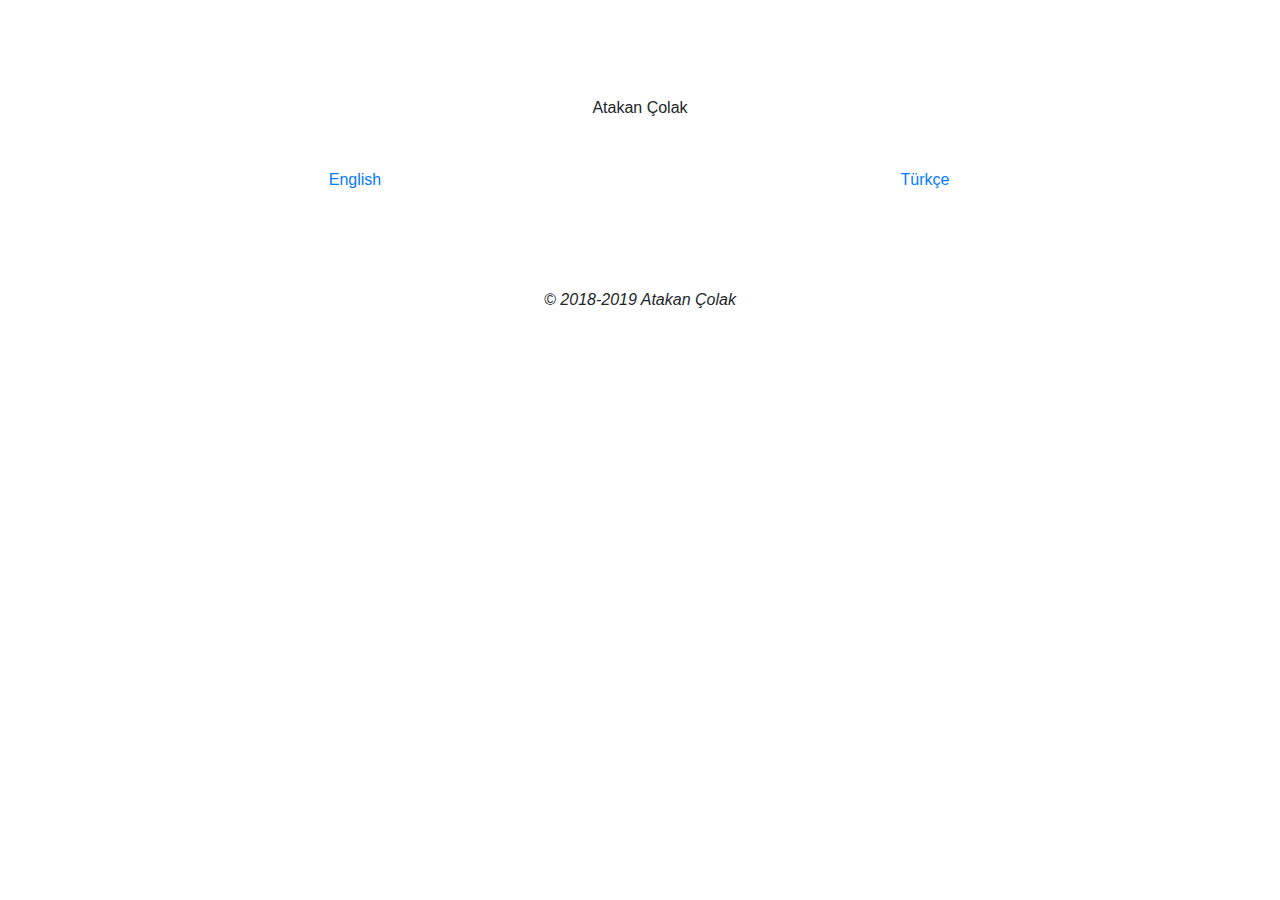
==== index.html @ 63bdbd3d "Initialized" ====
<!DOCTYPE html>
<html xmlns="http://www.w3.org/1999/xhtml" lang="tr" xml:lang="tr" class="h-100">

<head>
    <meta charset="UTF-8" />
    <meta name="viewport" content="width=device-width, initial-scale=1.0" />
    <title>Atakan Çolak</title>
    <link rel="icon" type="image/png" sizes="15x15" href="images/aticon.png">
    <link href="atastyle.css" rel="stylesheet" type="text/css" />
    <link rel="stylesheet" href="https://maxcdn.bootstrapcdn.com/bootstrap/4.3.1/css/bootstrap.min.css"
        type="text/css" />
</head>

<body class="mt-0 pt-0 h-75 back">
    <div class="container ">
        <div class="row justify-content-center mt-5 pt-5 text-center text-large">Atakan Çolak</div>
        <div class="row justify-content-center mt-5">
            <div class="col-sm-6 align-self-center text-center text-medium">
                <a href="personal-website/website/site/public/eng/home.html">
                    English
                </a>
            </div>
            <div class="col-sm-6 align-self-center text-center text-medium">
                <a href="personal-website/website/site/public/tr/anasayfa.html">
                    Türkçe
                </a>
            </div>
        </div>
    </div>
    <footer class="row justify-content-center p-0 m-0 mt-5 pt-5">
        <i class="text-center"> &#169; 2018-2019 Atakan Çolak</i>
    </footer>
</body>

</html>
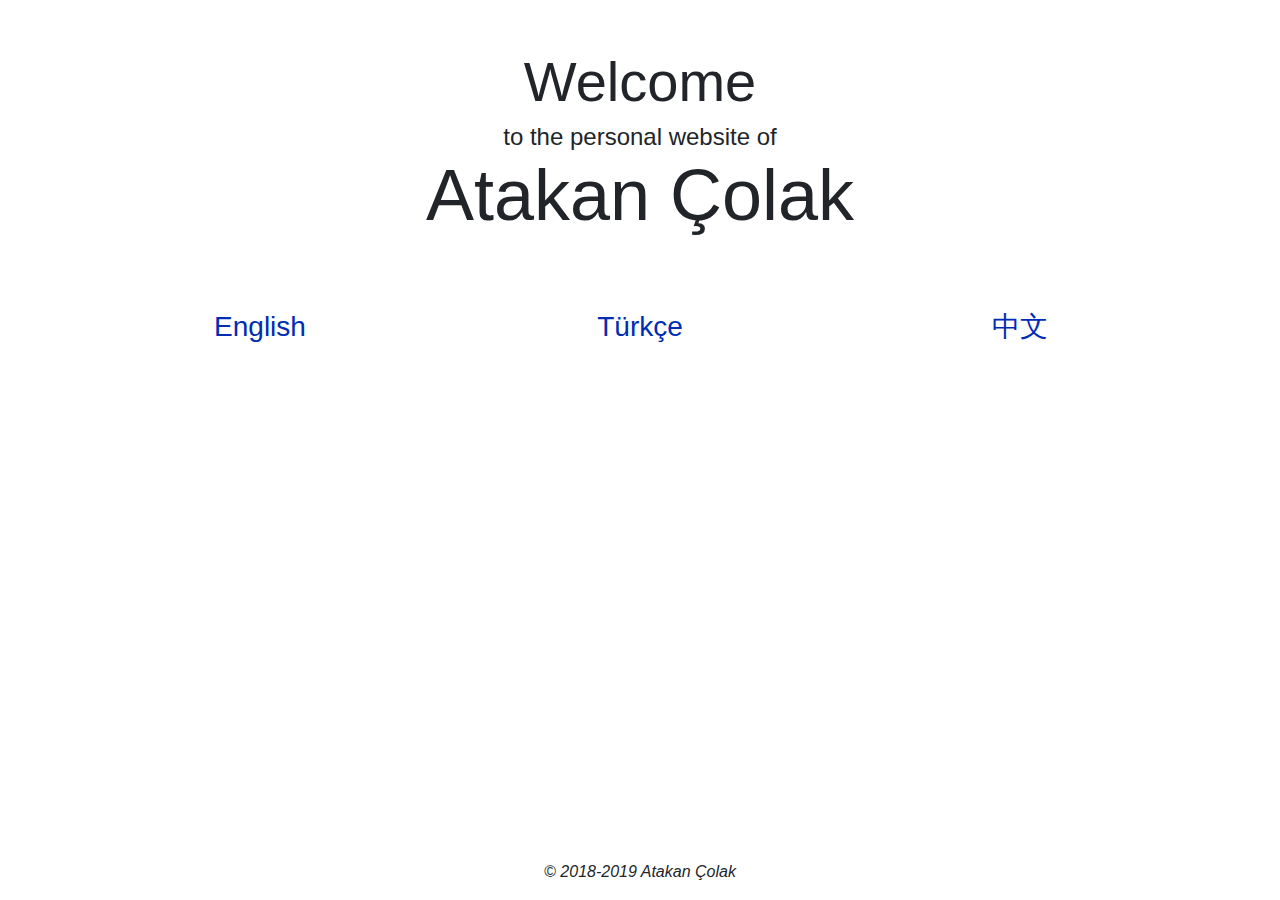
==== commit 57c3c6bc: "v2019" ====
--- a/index.html
+++ b/index.html
@@ -1,34 +1,49 @@
 <!DOCTYPE html>
-<html xmlns="http://www.w3.org/1999/xhtml" lang="tr" xml:lang="tr" class="h-100">
+<html xmlns="http://www.w3.org/1999/xhtml" lang="en" class="h-100">
 
 <head>
     <meta charset="UTF-8" />
     <meta name="viewport" content="width=device-width, initial-scale=1.0" />
     <title>Atakan Çolak</title>
-    <link rel="icon" type="image/png" sizes="15x15" href="images/aticon.png">
-    <link href="atastyle.css" rel="stylesheet" type="text/css" />
-    <link rel="stylesheet" href="https://maxcdn.bootstrapcdn.com/bootstrap/4.3.1/css/bootstrap.min.css"
+    <link href="https://maxcdn.bootstrapcdn.com/bootstrap/4.3.1/css/bootstrap.min.css" rel="stylesheet"
         type="text/css" />
+    <link href="/atastyle.css" rel="stylesheet" type="text/css" />
+    <link href="/images/laptop.png" rel="shortcut icon" type="image/png" />
 </head>
 
-<body class="mt-0 pt-0 h-75 back">
-    <div class="container ">
-        <div class="row justify-content-center mt-5 pt-5 text-center text-large">Atakan Çolak</div>
-        <div class="row justify-content-center mt-5">
-            <div class="col-sm-6 align-self-center text-center text-medium">
-                <a href="personal-website/website/site/public/eng/home.html">
-                    English
+<body class="d-flex flex-column h-100">
+    <main role="main" class="flex-shrink-0">
+        <div class="container">
+            <div class="row justify-content-center mt-5">
+                <blockquote class="blockquote text-center">
+                    <h3 class="display-4">
+                        Welcome
+                    </h3>
+                    <h4 class="font-weight-light m-0 p-0">
+                        to the personal website of
+                    </h4>
+                    <h1 class="display-3">
+                        Atakan Çolak
+                    </h1>
+                </blockquote>
+            </div>
+            <div class="row mt-5">
+                <a class="col-sm-4 text-center" href="eng/projects">
+                    <h3 class="font-weight-light">English</h3>
                 </a>
-            </div>
-            <div class="col-sm-6 align-self-center text-center text-medium">
-                <a href="personal-website/website/site/public/tr/anasayfa.html">
-                    Türkçe
+                <a class="col-sm-4 text-center" href="tr/projeler">
+                    <h3 class="font-weight-light">Türkçe</h3>
+                </a>
+                <a class="col-sm-4 text-center" href="zh/lianxi">
+                    <h3 class="font-weight-light">中文</h3>
                 </a>
             </div>
         </div>
-    </div>
-    <footer class="row justify-content-center p-0 m-0 mt-5 pt-5">
-        <i class="text-center"> &#169; 2018-2019 Atakan Çolak</i>
+    </main>
+    <footer class="footer mt-auto py-3">
+        <div class="container">
+            <i class="row justify-content-center"> &#169; 2018-2019 Atakan Çolak</i>
+        </div>
     </footer>
 </body>
 
--- a/atastyle.css
+++ b/atastyle.css
@@ -0,0 +1,11 @@
+a, a:focus {
+    text-decoration: none !important;
+    /* color:#666666; */
+    color:#002db3;
+}
+
+a:hover {
+    text-decoration: none !important;
+    /* color:#333333; */
+    color:#001a66;
+}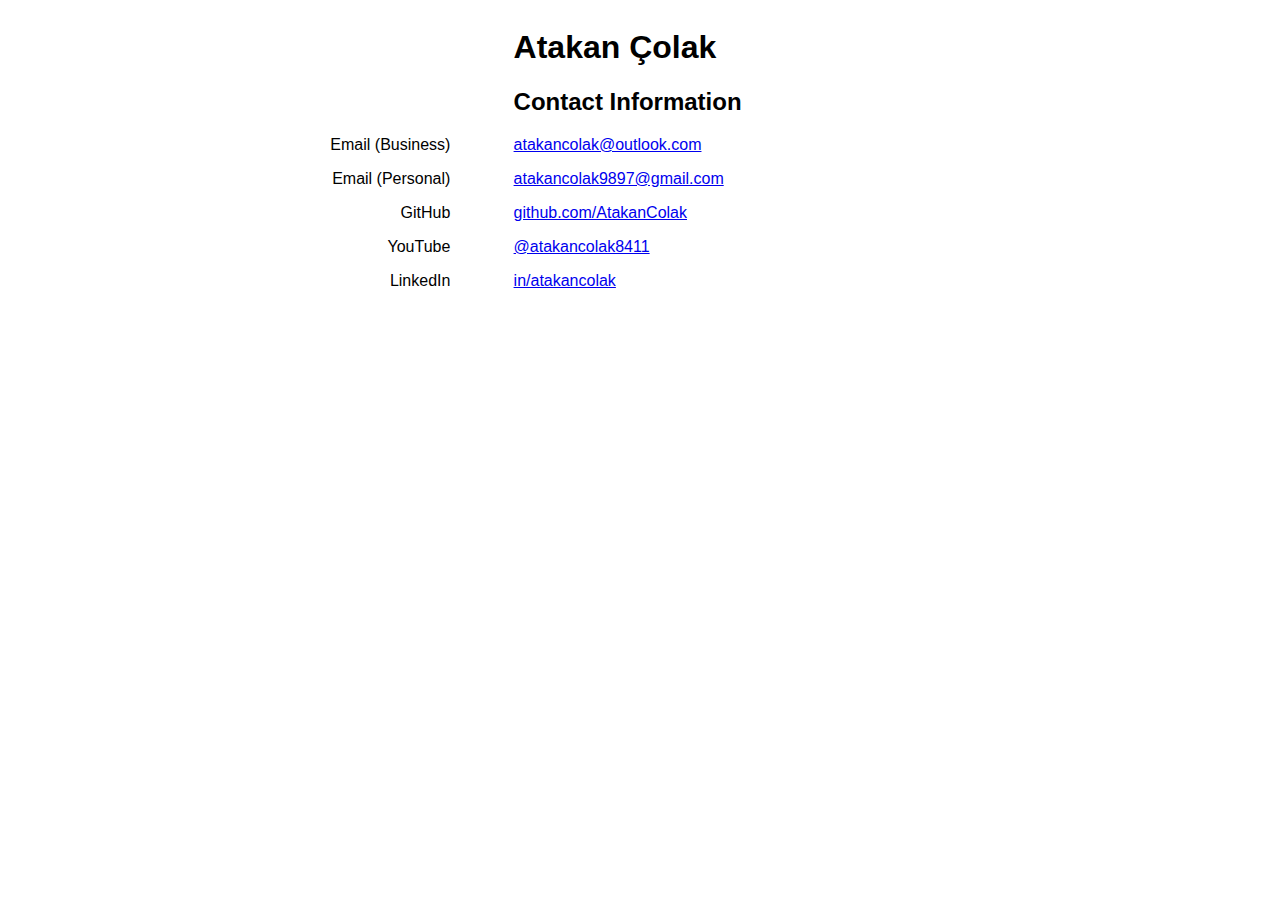
==== commit 426150b7: "Rework the website" ====
--- a/index.html
+++ b/index.html
@@ -1,50 +1,47 @@
 <!DOCTYPE html>
-<html xmlns="http://www.w3.org/1999/xhtml" lang="en" class="h-100">
-
-<head>
-    <meta charset="UTF-8" />
-    <meta name="viewport" content="width=device-width, initial-scale=1.0" />
-    <title>Atakan Çolak</title>
-    <link href="https://maxcdn.bootstrapcdn.com/bootstrap/4.3.1/css/bootstrap.min.css" rel="stylesheet"
-        type="text/css" />
-    <link href="/atastyle.css" rel="stylesheet" type="text/css" />
-    <link href="/images/laptop.png" rel="shortcut icon" type="image/png" />
-</head>
-
-<body class="d-flex flex-column h-100">
-    <main role="main" class="flex-shrink-0">
-        <div class="container">
-            <div class="row justify-content-center mt-5">
-                <blockquote class="blockquote text-center">
-                    <h3 class="display-4">
-                        Welcome
-                    </h3>
-                    <h4 class="font-weight-light m-0 p-0">
-                        to the personal website of
-                    </h4>
-                    <h1 class="display-3">
-                        Atakan Çolak
-                    </h1>
-                </blockquote>
-            </div>
-            <div class="row mt-5">
-                <a class="col-sm-4 text-center" href="eng/projects">
-                    <h3 class="font-weight-light">English</h3>
-                </a>
-                <a class="col-sm-4 text-center" href="tr/projeler">
-                    <h3 class="font-weight-light">Türkçe</h3>
-                </a>
-                <a class="col-sm-4 text-center" href="zh/lianxi">
-                    <h3 class="font-weight-light">中文</h3>
-                </a>
-            </div>
-        </div>
-    </main>
-    <footer class="footer mt-auto py-3">
-        <div class="container">
-            <i class="row justify-content-center"> &#169; 2018-2019 Atakan Çolak</i>
-        </div>
-    </footer>
-</body>
-
+<html>
+    <head>
+        <title>Atakan Çolak</title>
+        <link rel="stylesheet" href="./index.html.css" /> 
+    </head>
+    <body>
+        <main>
+            <header>
+                <h1>Atakan Çolak</h1>
+                <h2>Contact Information</h2>
+            </header>
+            <ul class="contact-list">
+                <li>
+                    <span>Email (Business)</span>
+                    <a href="mailto:atakancolak@outlook.com" target="_blank">
+                        atakancolak@outlook.com
+                    </a>
+                </li>
+                <li>
+                    <span>Email (Personal)</span>
+                    <a href="mailto:atakancolak9897@gmail.com" target="_blank">
+                        atakancolak9897@gmail.com
+                    </a>    
+                </li>
+                <li>
+                    <span>GitHub</span>
+                    <a href="https://github.com/AtakanColak">
+                        github.com/AtakanColak
+                    </a>
+                </li>
+                <li>
+                    <span>YouTube</span>
+                    <a href="https://www.youtube.com/channel/UC7Z1cIYbw0hr-CfJ6_TlkfQ">
+                        @atakancolak8411
+                    </a>
+                </li>
+                <li>
+                    <span>LinkedIn</span>
+                    <a href="https://www.linkedin.com/in/atakancolak/">
+                        in/atakancolak
+                    </a>
+                </li>
+            </ul>
+        </main>
+    </body>
 </html>--- a/index.html.css
+++ b/index.html.css
@@ -0,0 +1,48 @@
+main {
+    display: flex;
+    flex-direction: column;
+}
+
+body {
+    font-family: Arial, sans-serif;
+}
+
+header {
+    padding-left: 40%;
+}
+
+
+.contact-list {
+    list-style-type: none;
+    margin: 0;
+    padding: 0;
+    
+    display: flex;
+    flex-direction: column;
+    gap: 1em;
+    
+    width: 100%;
+}
+
+.contact-list li {
+    display: grid;
+    grid-template-columns: 35% 60%;
+    column-gap: 5%;
+}
+
+.contact-list li span {
+    text-align: right;
+}
+
+/* For mobile phones: */
+@media only screen and (max-width: 768px) {
+    main {
+        align-items: center;
+    }
+
+    header {
+        padding-left: 0;
+    }
+
+
+}